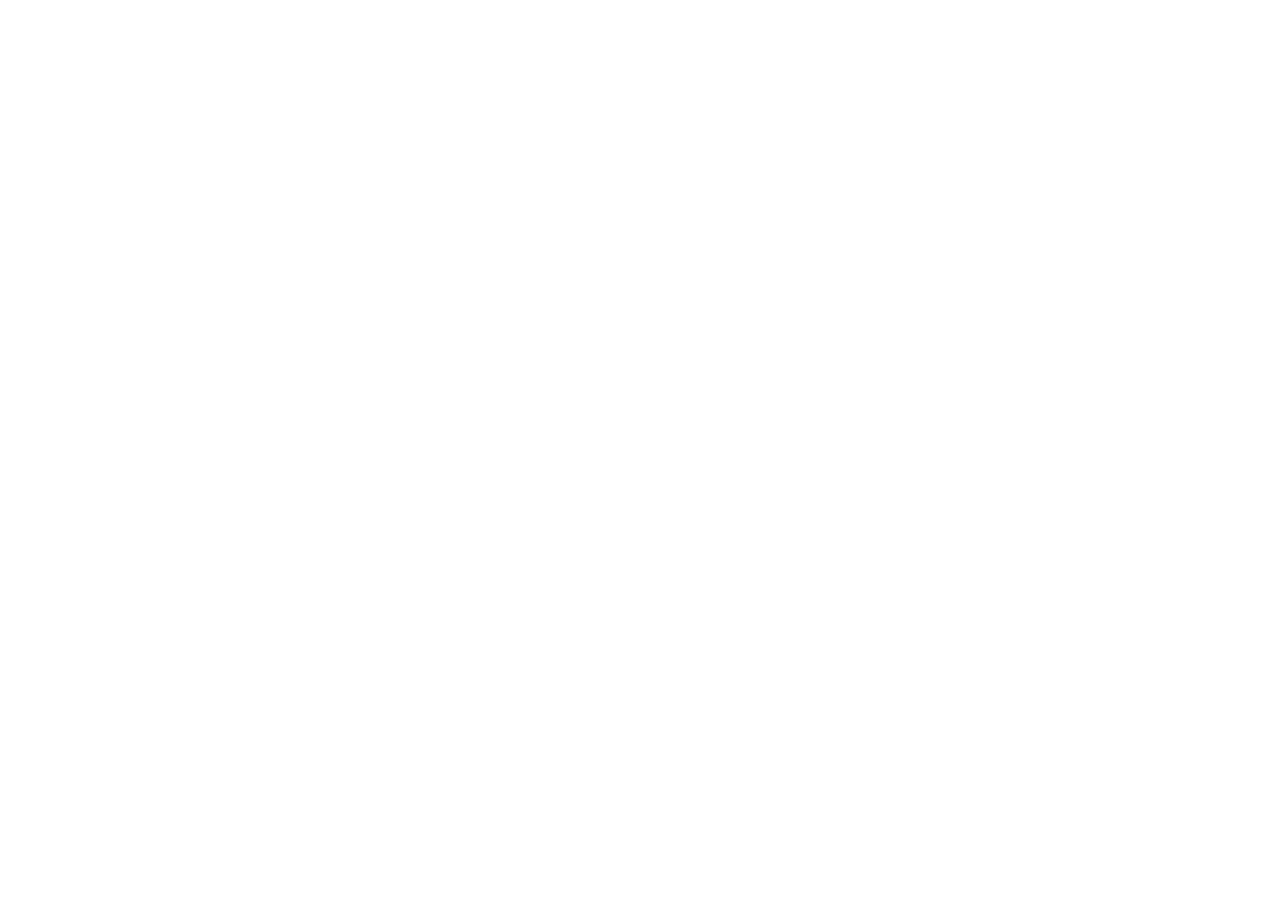
==== index.html @ b473a8fc "Modificando archivos" ====
<!DOCTYPE html>
<html>
<head>
    <meta charset='utf-8'>
    <meta http-equiv='X-UA-Compatible' content='IE=edge'>
    <title>Page Title</title>
    <meta name='viewport' content='width=device-width, initial-scale=1'>
    <link rel='stylesheet' type='text/css' media='screen' href='main.css'>
    <script src='main.js'></script>
</head>
<body>
    
</body>
</html>
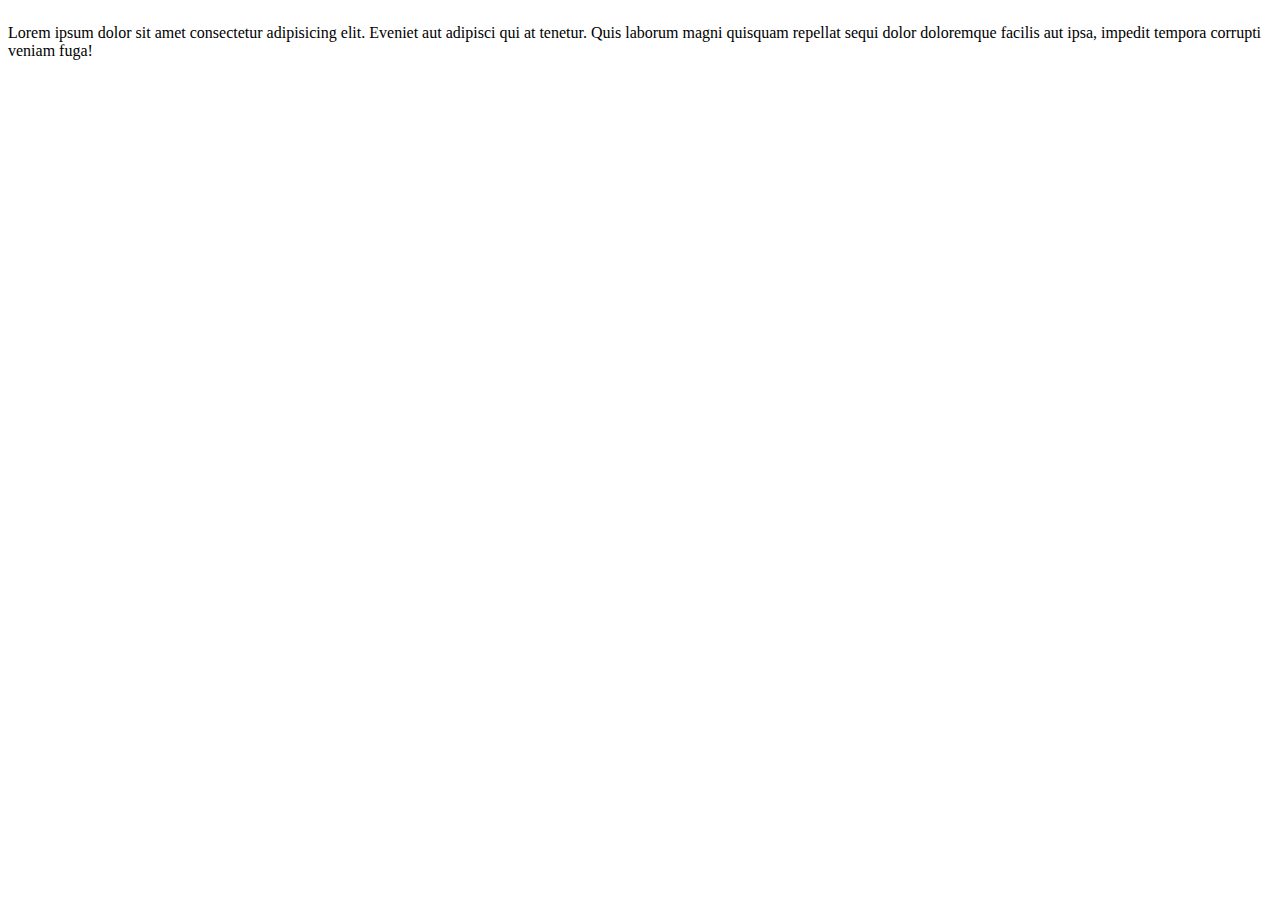
==== commit 67e686d0: "Nuevos cambios" ====
--- a/index.html
+++ b/index.html
@@ -3,12 +3,12 @@
 <head>
     <meta charset='utf-8'>
     <meta http-equiv='X-UA-Compatible' content='IE=edge'>
-    <title>Page Title</title>
+    <title>Titulo</title>
     <meta name='viewport' content='width=device-width, initial-scale=1'>
-    <link rel='stylesheet' type='text/css' media='screen' href='main.css'>
+    <link rel='stylesheet' type='text/css' media='screen' href='style.css'>
     <script src='main.js'></script>
 </head>
 <body>
-    
+    <p>Lorem ipsum dolor sit amet consectetur adipisicing elit. Eveniet aut adipisci qui at tenetur. Quis laborum magni quisquam repellat sequi dolor doloremque facilis aut ipsa, impedit tempora corrupti veniam fuga!</p>
 </body>
 </html>--- a/style.css
+++ b/style.css
@@ -0,0 +1,5 @@
+body{
+    padding: 0%;
+    position: absolute;
+    align-items: baseline;
+}